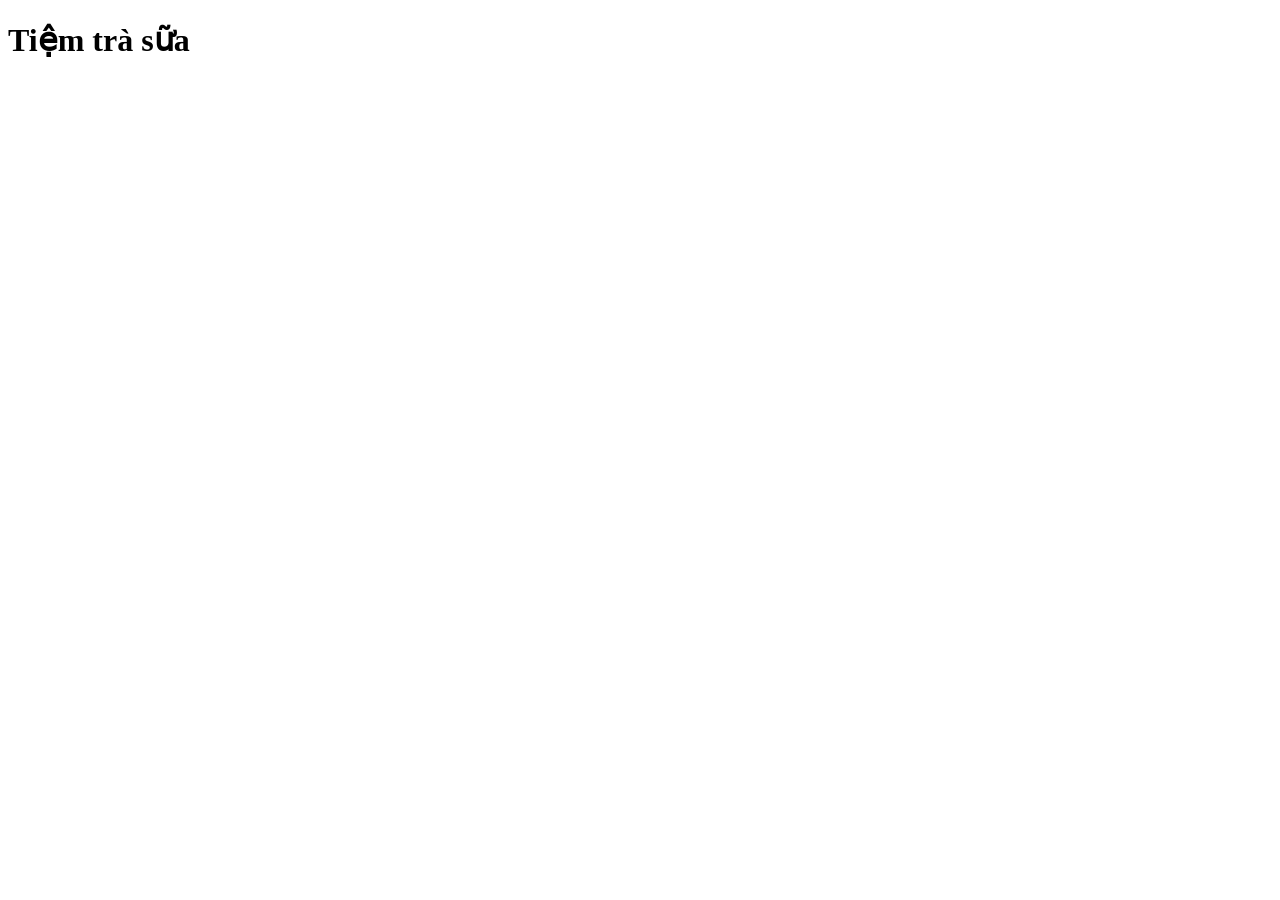
==== btvn.html @ 2c844403 "bai tap thuc hanh" ====
<!DOCTYPE html>
<html lang="en">
<head>
    <meta charset="UTF-8">
    <meta name="viewport" content="width=device-width, initial-scale=1.0">
    <title>Document</title>
</head>
<body>
    <h1> Tiệm trà sữa</h1>
</body>
</html>
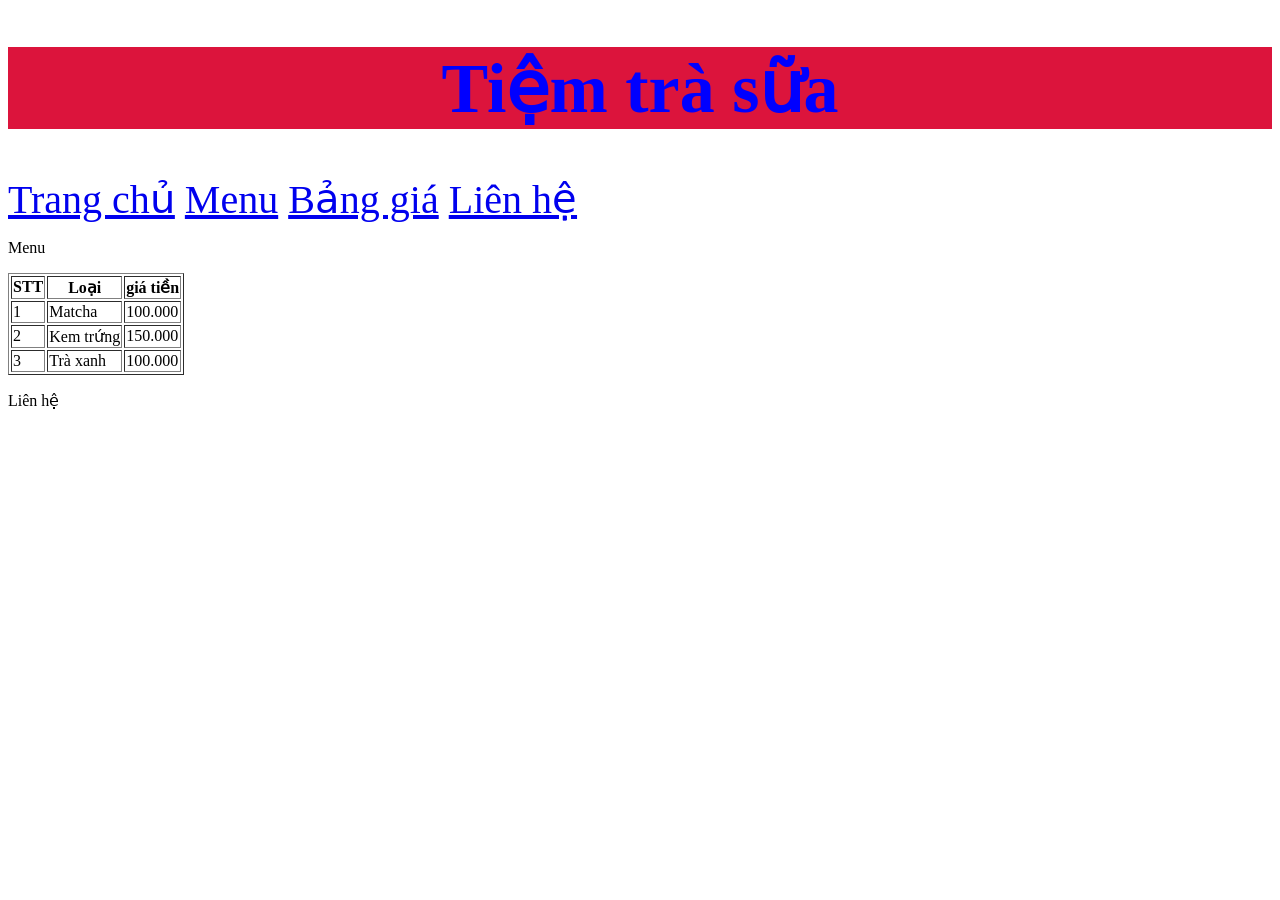
==== commit 3092be29: "First commi" ====
--- a/btvn.html
+++ b/btvn.html
@@ -4,8 +4,49 @@
     <meta charset="UTF-8">
     <meta name="viewport" content="width=device-width, initial-scale=1.0">
     <title>Document</title>
+    <link rel="stylesheet" href="btvn.css">
+    <script src="btvn.js"></script>
 </head>
 <body>
     <h1> Tiệm trà sữa</h1>
+    <div>
+        <a href="#">Trang chủ</a>
+        <a href="#">Menu</a>
+        <a href="#">Bảng giá</a>
+        <a href="#">Liên hệ</a>
+    </div>
+
+     
+    <p>Menu
+        <table border="1">
+
+        <tr class="header">
+           <th>STT</th>
+            <th>Loại</th>
+            <th>giá tiền</th>
+        </tr>
+        
+        <tr>
+            <td>1</td>
+            <td>Matcha</td>
+            <td>100.000</td>
+        </tr>
+        <tr>
+            <td>2</td>
+            <td>Kem trứng</td>
+            <td>150.000</td>
+        </tr>
+        <tr>
+            <td>3</td>
+            <td>Trà xanh</td>
+            <td>100.000</td>
+        </tr>
+    </table>
+    </p>
+     <p>Liên hệ
+
+     </p>
+   
+    
 </body>
 </html>
--- a/btvn.css
+++ b/btvn.css
@@ -0,0 +1,16 @@
+h1 { 
+   text-align: center;
+    color: blue;
+    font-size: 70px;
+     background-color:crimson;
+}
+
+tr:hover{
+    background-color: blueviolet;
+}
+div { 
+   text-align: left;
+    color: chocolate;
+    font-size: 40px;
+    
+}
